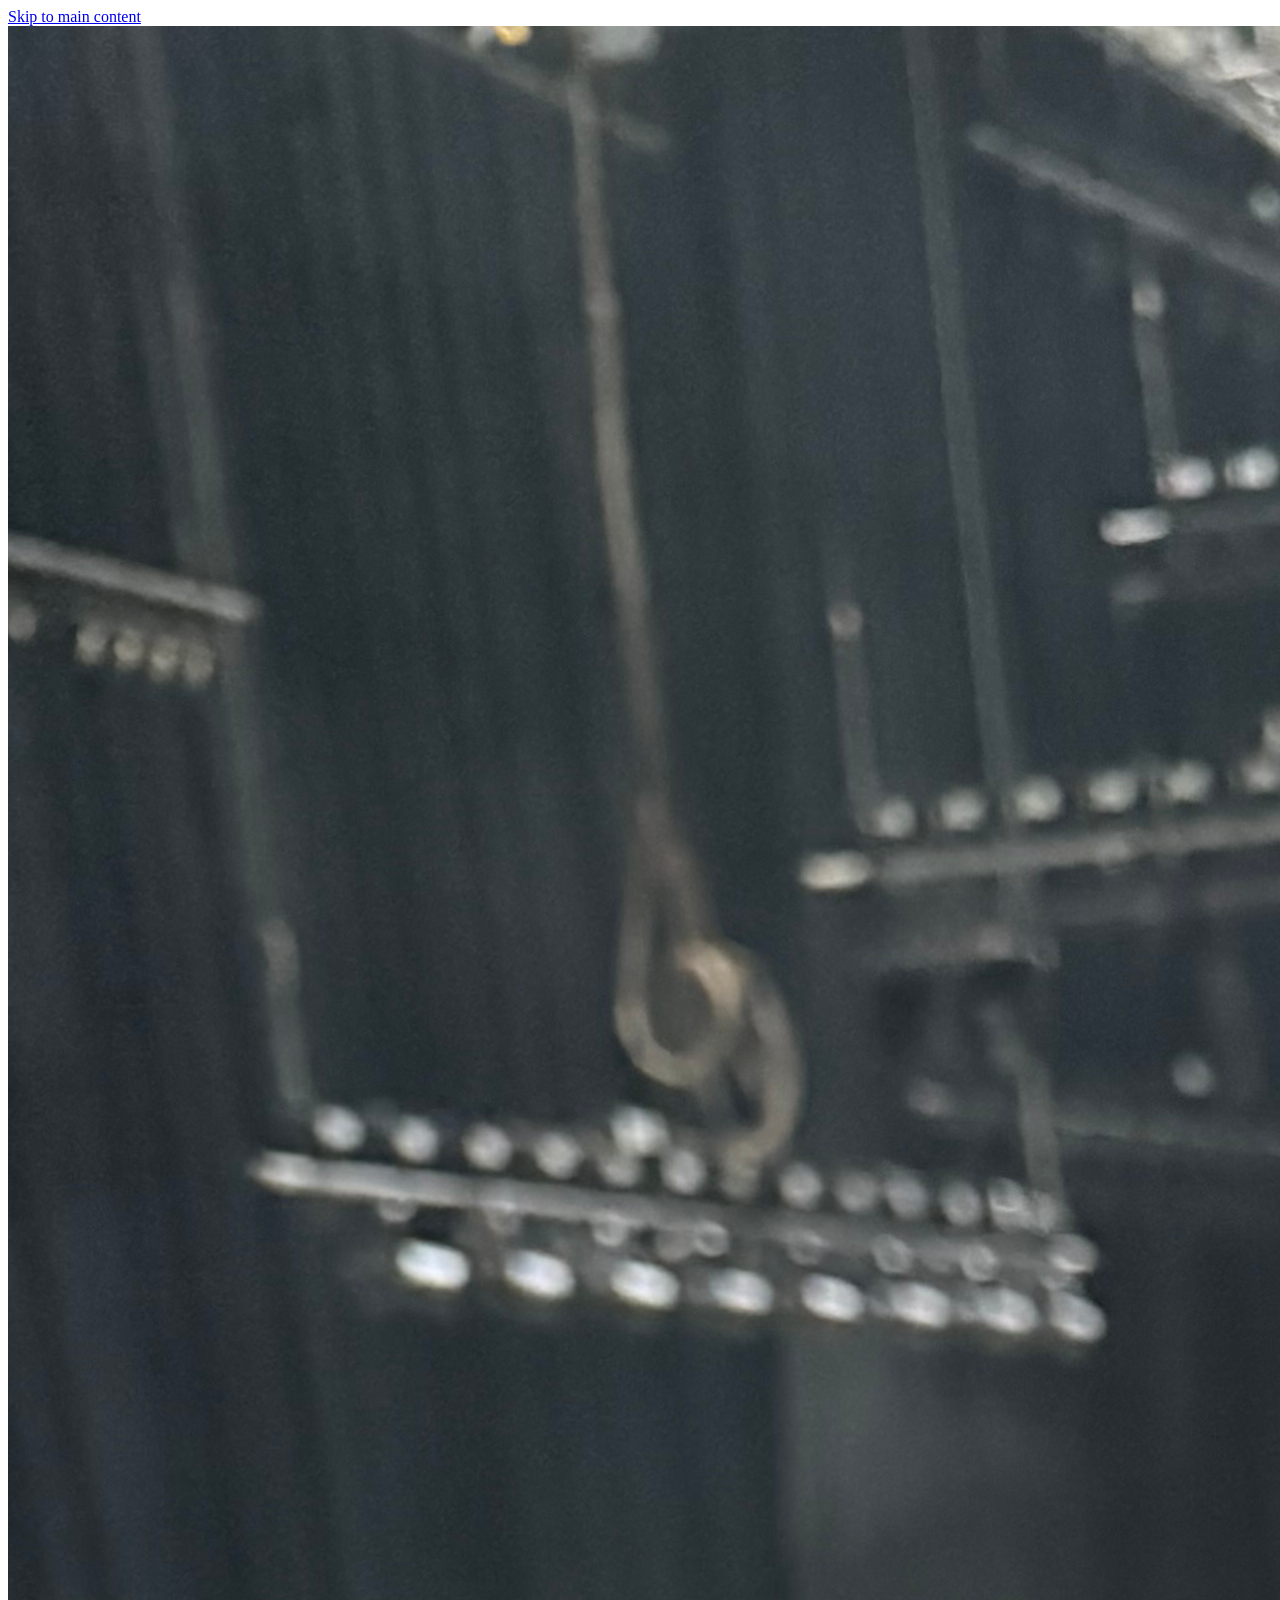
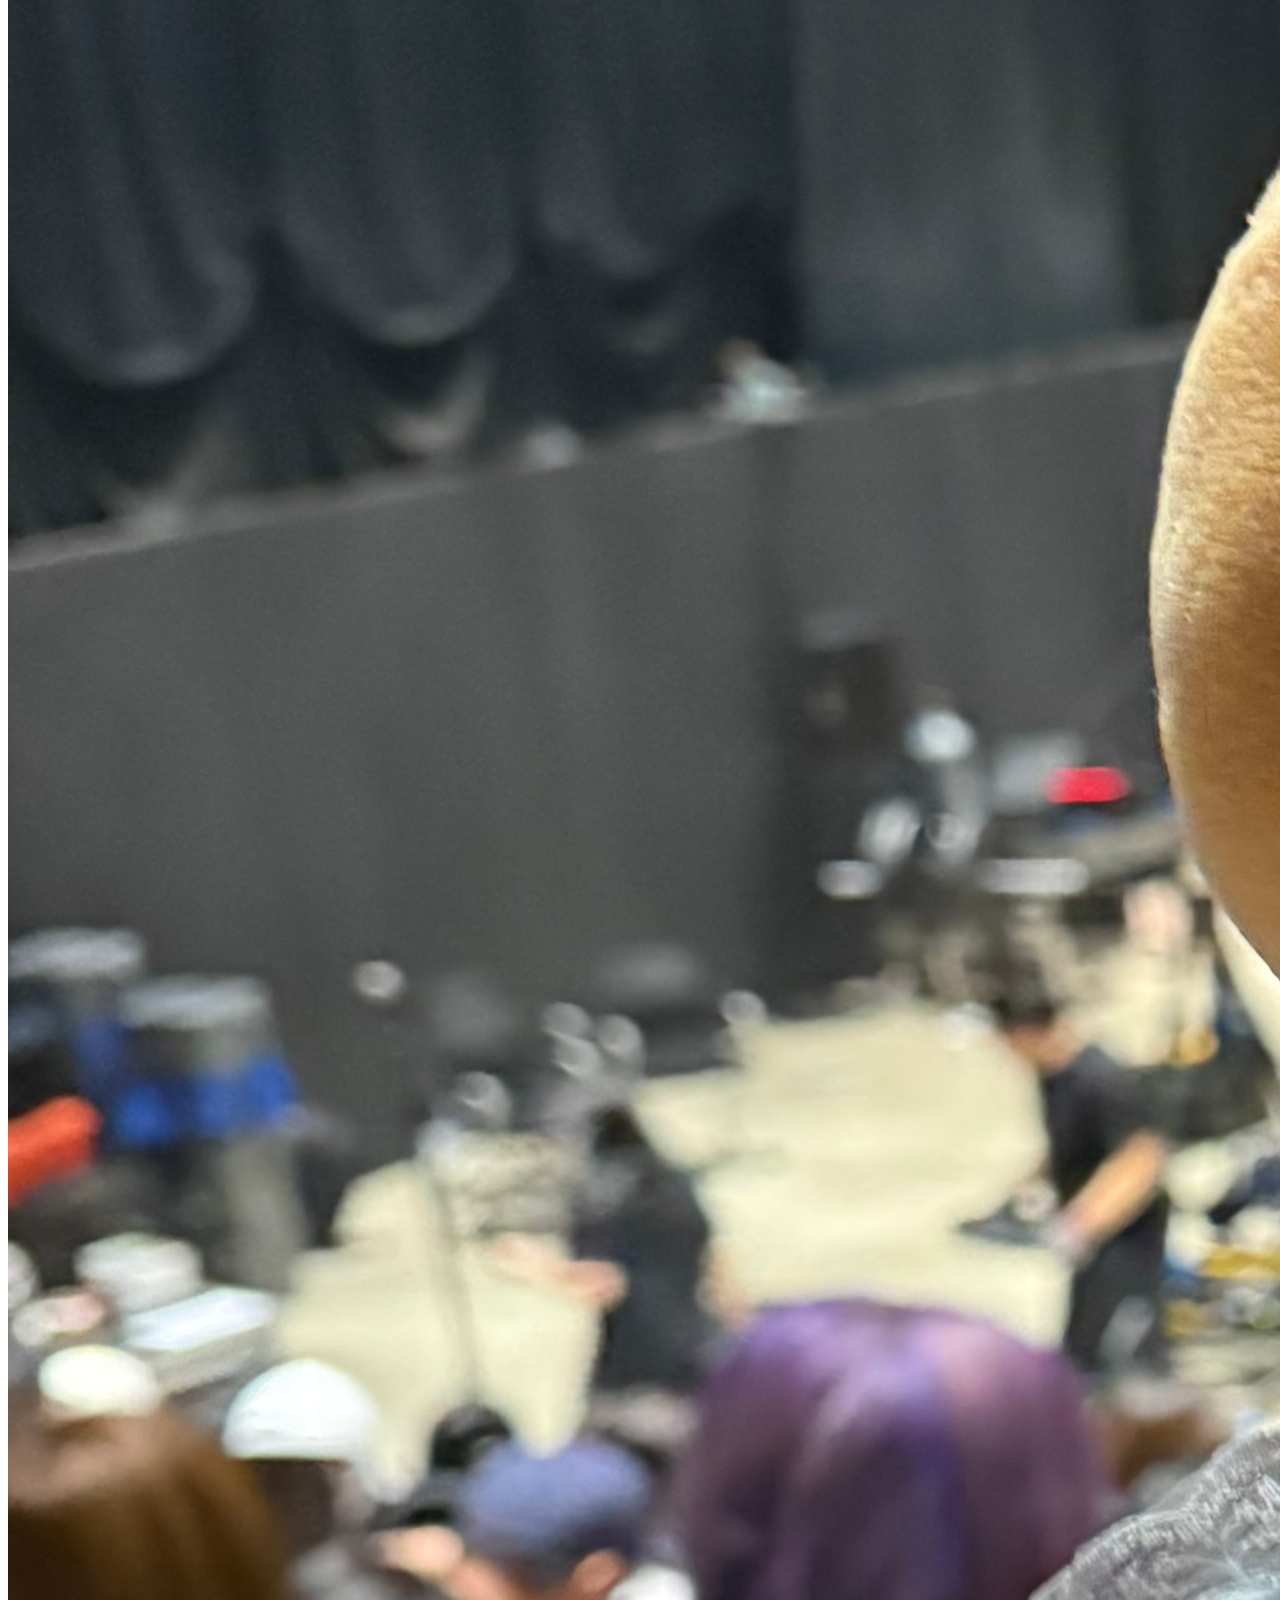
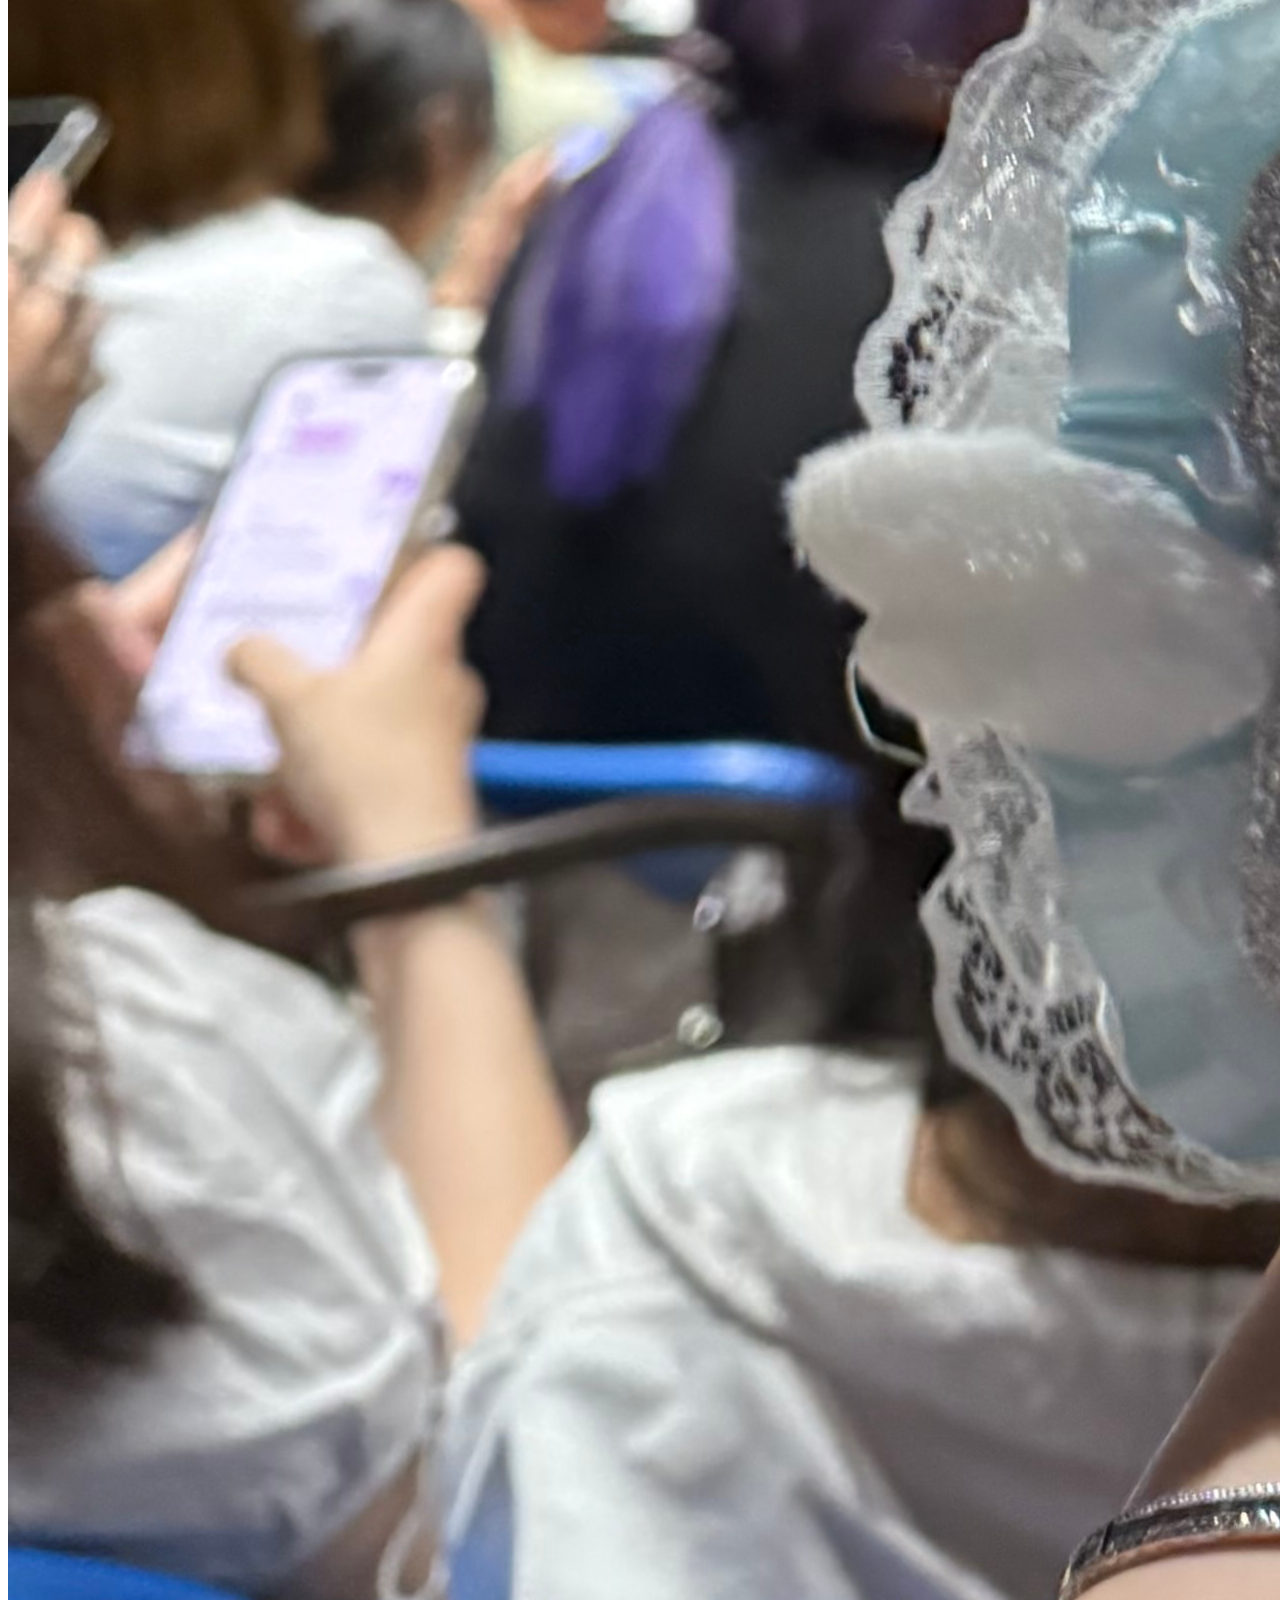
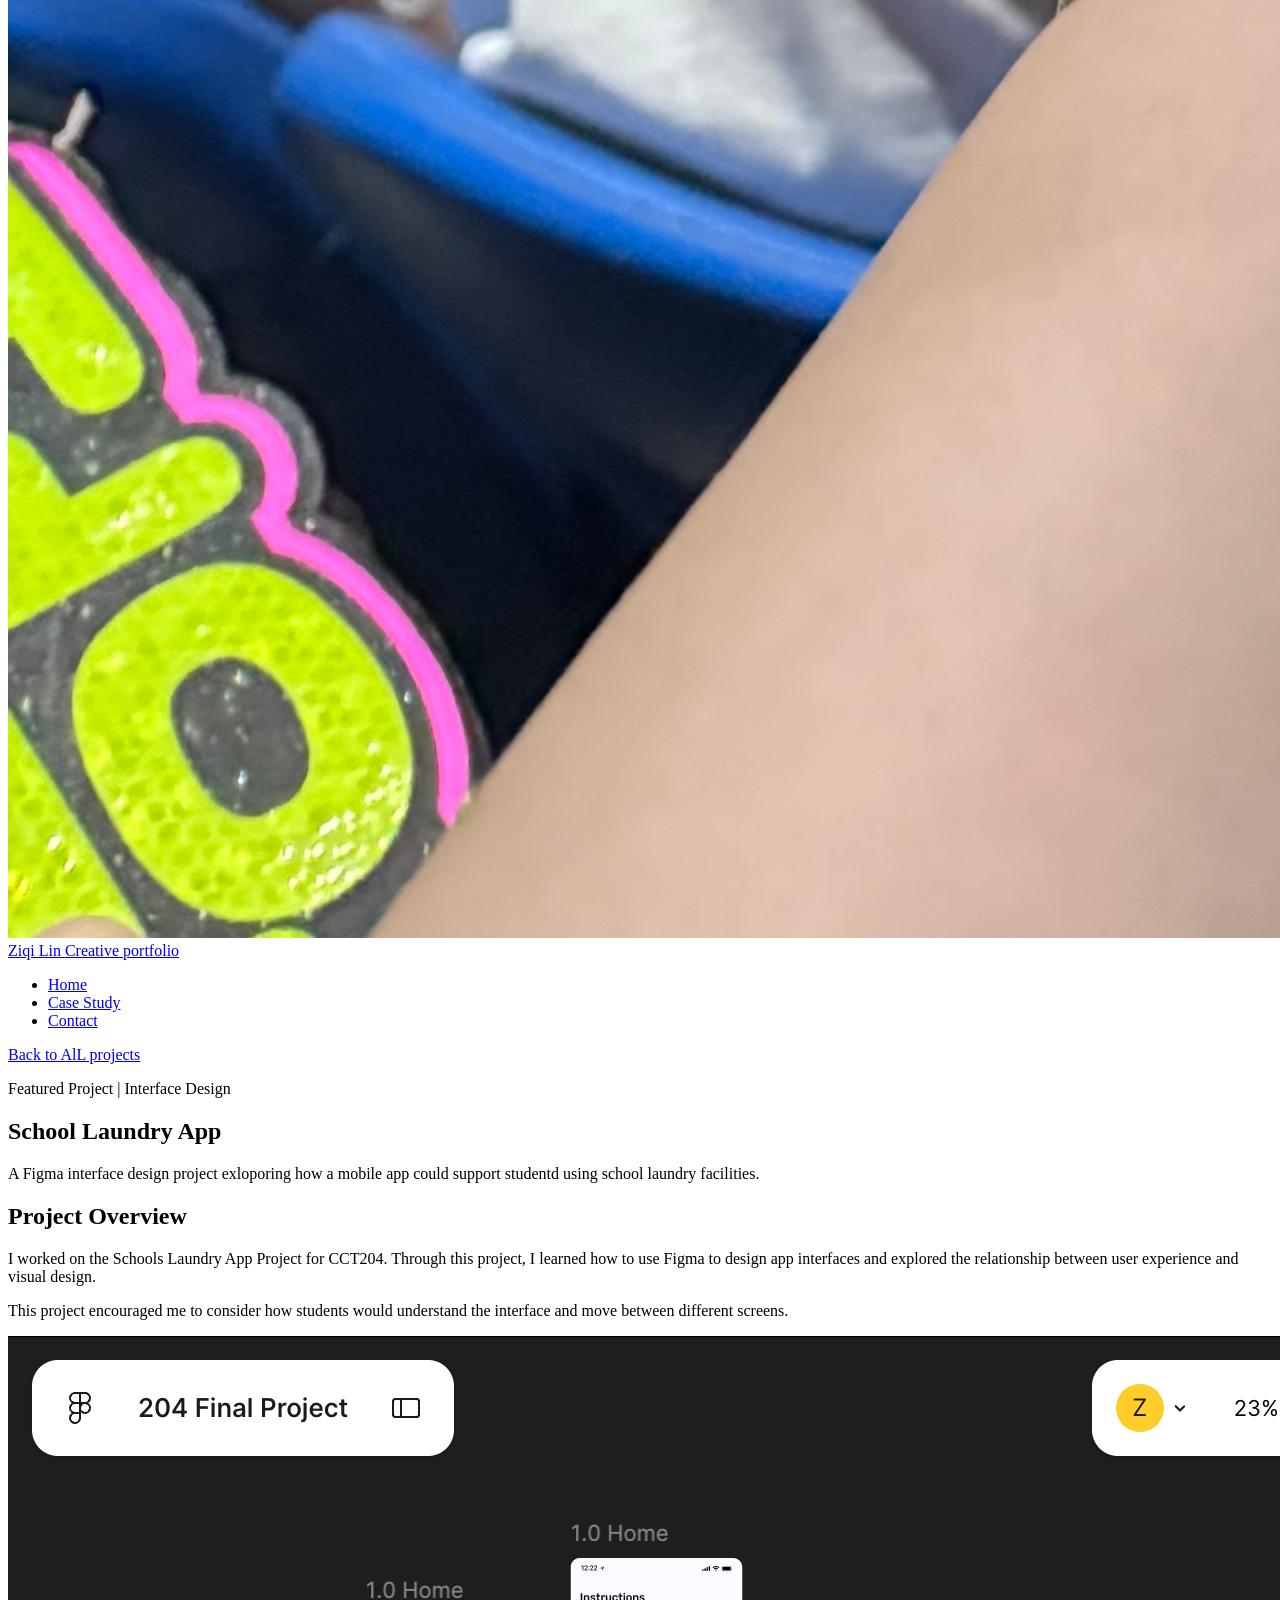
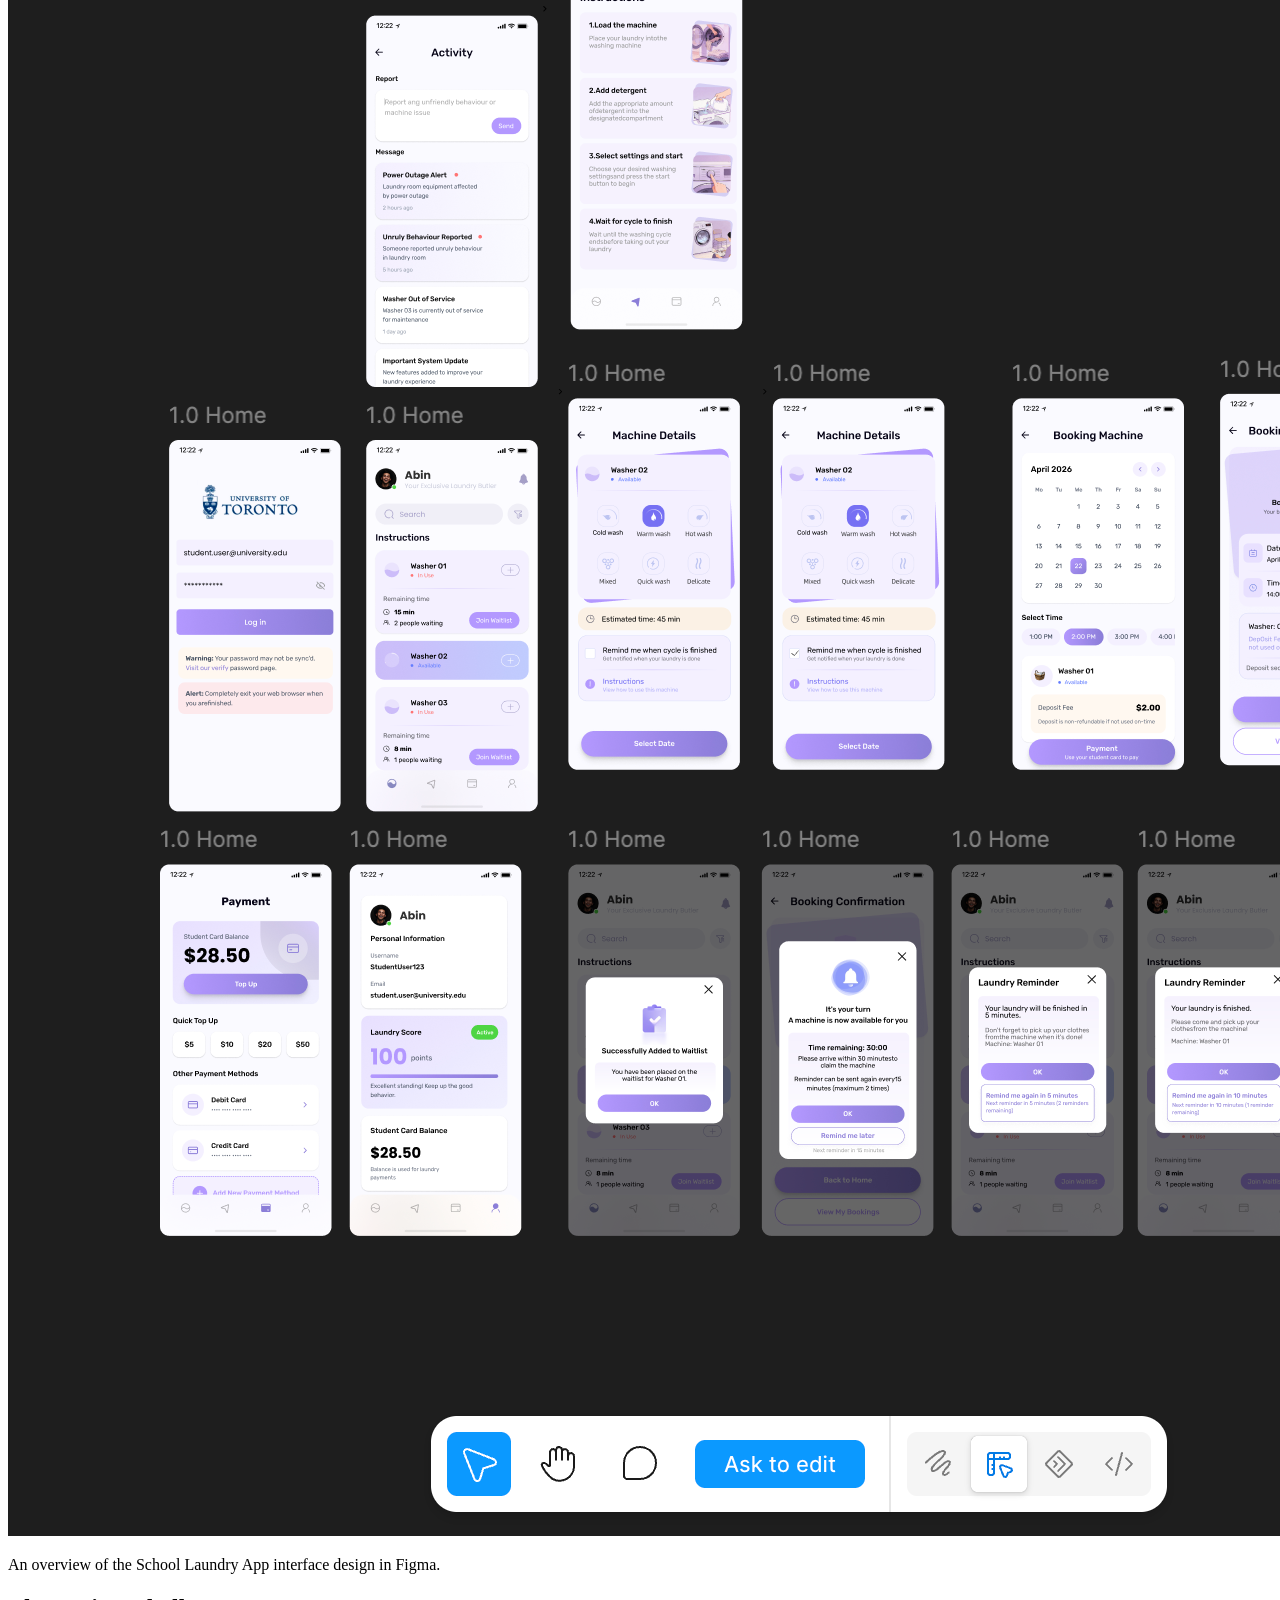
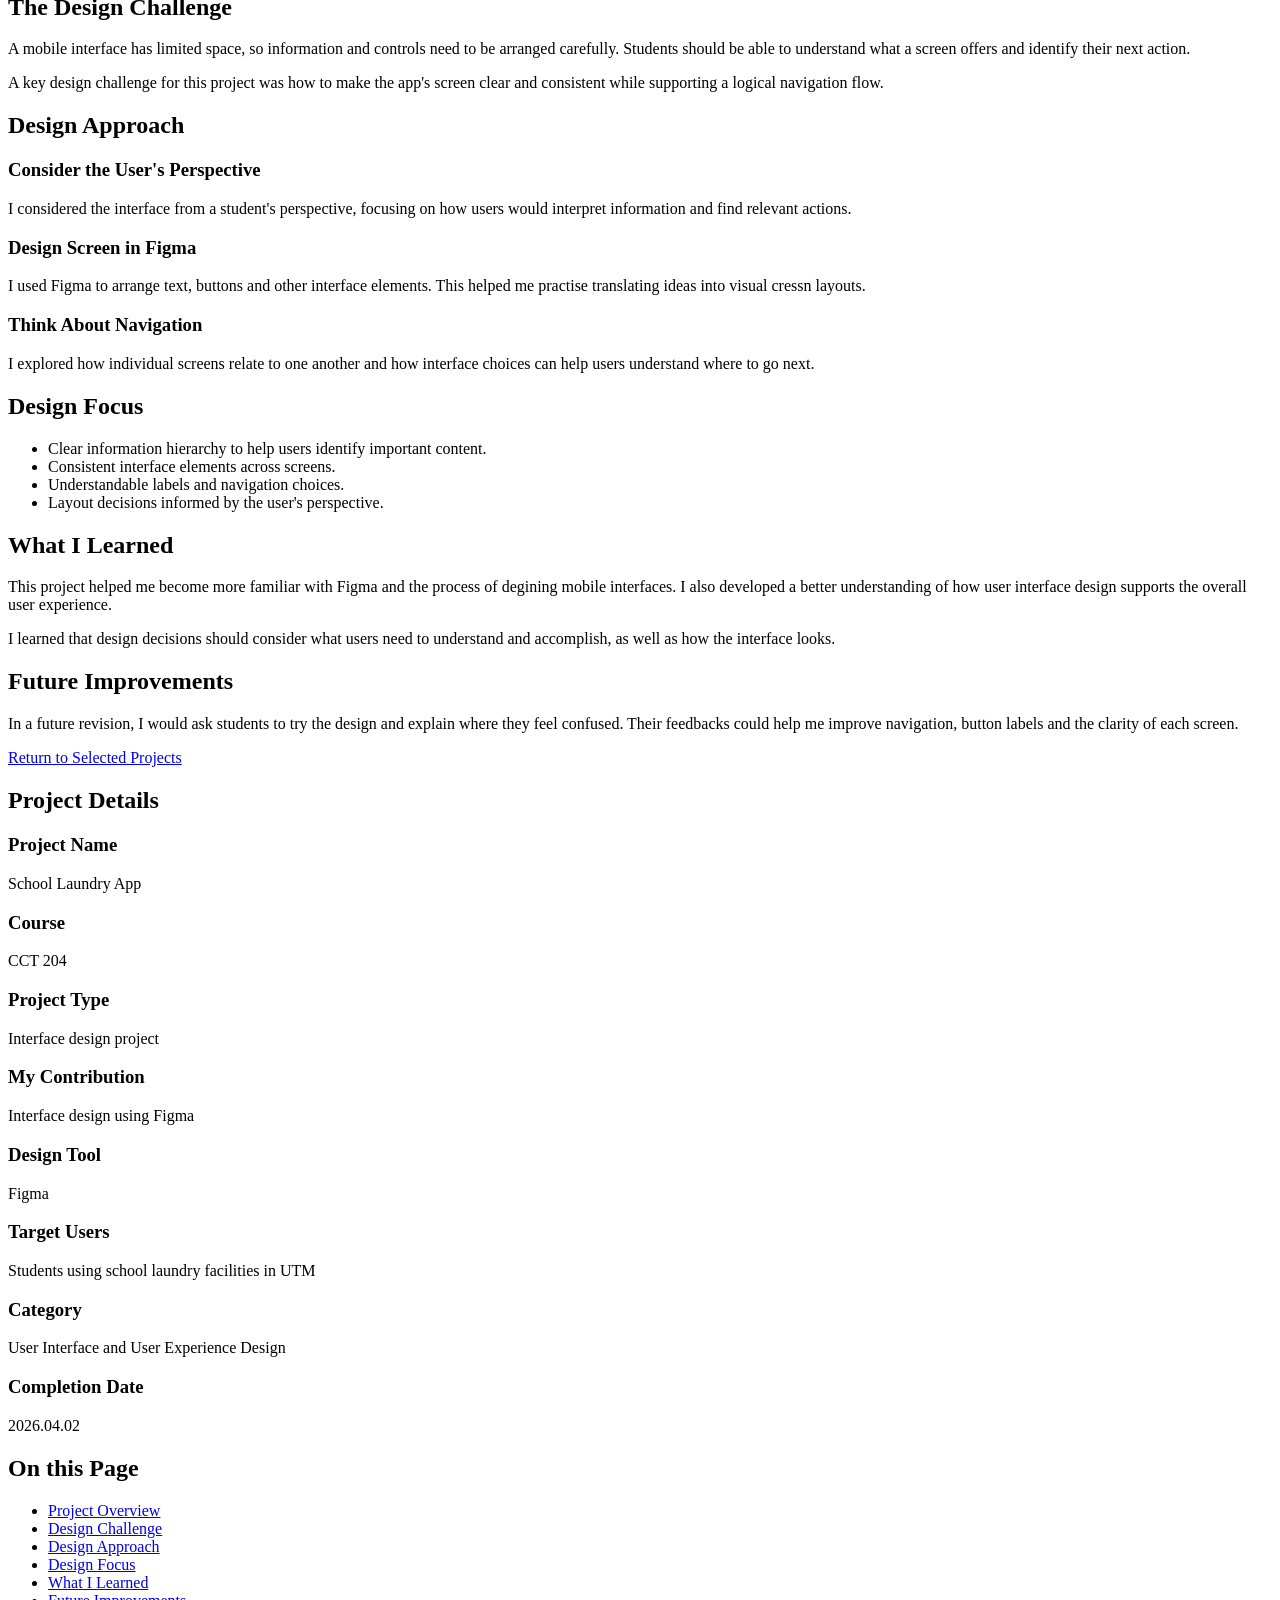
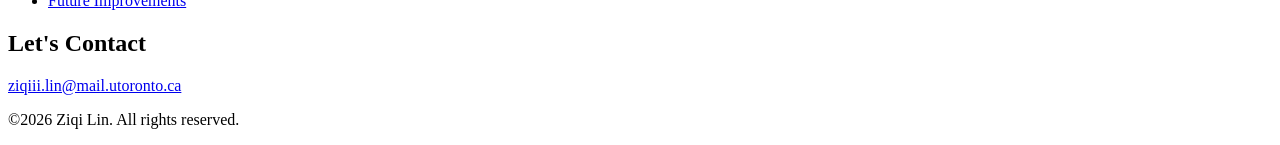
==== detail.html @ f583825a "version(html)" ====
<!DOCTYPE html>
<html lang="en">
<head>
    <meta charset="UTF-8">
    <meta name="viewport" content="width=device-width, initial-scale=1.0">
    <meta name="description" content="Explore Ziqi Lin's School Laundry App Design Project Created in Figma.">
    <title>School Laundry App Case Study | Ziqi Lin</title>
    <link rel="stylesheet" href="css/style.css">

</head>
<body>
    <a class="ship-link" href="#main-content">Skip to main content</a>
    <header class="site=header">
        <img src="images/logo.jpeg" alt="logo">
        <a class="brand" href="index.html">
            <span class="brand-name">Ziqi Lin</span>
            <sapn class="brand-description">Creative portfolio</sapn>
        </a>

        <nav class="main-nav" aria-label="Main navigation">
            <ul class="nav-list">
                <li><a href="index.html">Home</a></li>
                <li><a href="detail.html">Case Study</a></li>
                <li><a href="contact">Contact</a></li>
            </ul>
        </nav>
    </header>

    <main class="container detail-layout" id="main-content">
        <section class="detail-hero" aria-labelledby="case-study-titlle">
            <a class="back-link" href="index.html#projects">Back to AlL projects </a>
            <p class="eyebrow">Featured Project | Interface Design</p>
            <h1 id="case-study-tittle">School Laundry App</h1>
            <p class="lead=text">A Figma interface design project exloporing how a mobile app could support studentd using school laundry facilities.</p>

        <div class="content-grid">
            <article class="case-study" aria-labelledby="overview-tittle">
                <h2 id="overview-tittle">Project Overview</h2>
                <p> I worked on the Schools Laundry App Project for CCT204. Through this project, I learned how to use Figma to design app interfaces and explored the relationship between user experience and visual design.</p>
                <p>This project encouraged me to consider how students would understand the interface and move between different screens.</p>

                <div class="project-figure">
                    <img src="images/project2.png" alt="project2">
                    <p class="image-caption">An overview of the School Laundry App interface design in Figma.</p>
                </div>
            </section>

            <section class="case-section" aria-labelledby="challenge-tittle">
                <h2 id="challenge-tittle">The Design Challenge</h2>
                <p> A mobile interface has limited space, so information and controls need to be arranged carefully. Students should be able to understand what a screen offers and identify their next action.</p>
                <p> A key design challenge for this project was how to make the app's screen clear and consistent while supporting a logical navigation flow.</p>
            </section>

            <section class="case-section" aria-labelledby="process-tittle">
                <h2 id="process-tittle">Design Approach</h2>
                <h3>Consider the User's Perspective</h3>
                <p>I considered the interface from a student's perspective, focusing on how users would interpret information and find relevant actions.</p>
                <h3>Design Screen in Figma</h3>
                <p> I used Figma to arrange text, buttons and other interface elements. This helped me practise translating ideas into visual cressn layouts.</p>
                <h3>Think About Navigation</h3>
                <p>I explored how individual screens relate to one another and how interface choices can help users understand where to go next.</p>
            </section>

            <section class="case-section" aria-labelledby="focus-tittle">
                <h2 id="focus-tittle">Design Focus</h2>
                <ul class="outcomes-list">
                    <li>Clear information hierarchy to help users identify important content.</li>
                    <li>Consistent interface elements across screens.</li>
                    <li>Understandable labels and navigation choices.</li>
                    <li>Layout decisions informed by the user's perspective.</li>
                </ul>
            </section>

            <section class="case-section" aria-labelledby="learning-tittle">
                <h2 id="learning-tittle">What I Learned</h2>
                <p>This project helped me become more familiar with Figma and the process of degining mobile interfaces. I also developed a better understanding of how user interface design supports the overall user experience.</p>
                <p>I learned that design decisions should consider what users need to understand and accomplish, as well as how the interface looks.</p>
            </section>

            <section class="case-section" aria-labelledby="next-steps-tottle">
                <h2 id="next-steps-tittle">Future Improvements</h2>
                <p>In a future revision, I would ask students to try the design and explain where they feel confused. Their feedbacks could help me improve navigation, button labels and the clarity of each screen.</p>
            </section>

            <a class="button" href="index.html#projects">Return to Selected Projects</a>
            </article>

            <aside class="metdata-sidebar" aria-labelledby="details-tittle">
                <section class="metdata-card">
                    <h2 id="details-tittle">Project Details</h2>
                    <div class="project-metdata">
                        <h3>Project Name</h3>
                        <p>School Laundry App</p>
                        <h3>Course</h3>
                        <p>CCT 204</p>
                        <h3>Project Type</h3>
                        <p>Interface design project</p>
                        <h3>My Contribution</h3>
                        <p>Interface design using Figma</p>
                        <h3>Design Tool</h3>
                        <p>Figma</p>
                        <h3>Target Users</h3>
                        <p>Students using school laundry facilities in UTM</p>
                        <h3>Category</h3>
                        <p>User Interface and User Experience Design</p>
                        <h3>Completion Date</h3>
                        <p>2026.04.02</p>
                    </div>
                </section>

                <nav class="case-navigation" aria-labelledby="Case study section">
                    <h2>On this Page</h2>
                    <ul>
                        <li>
                            <a href="#overview-tittle">Project Overview</a>
                        </li>
                        <li>
                            <a href="#challenge-tittle">Design Challenge</a>
                        </li>
                        <li>
                            <a href="#process-tittle">Design Approach</a>
                        </li>
                        <li>
                            <a href="#focus-tittle">Design Focus</a>
                        </li>
                        <li>
                            <a href="#learning-tittle">What I Learned</a>
                        </li>
                        <li>
                            <a href="next-steps-tittle">Future Improvements</a>
                        </li>
                    </ul>
                </nav>
            </aside>
        </div>
    </main>
<footer class="site-footer" id="contact">
        <div class="footer-contact">
            <h2>Let's Contact</h2>
            <a href="mailto:ziqiii.lin@mail.utoronto.ca">ziqiii.lin@mail.utoronto.ca</a>
        </div>
        <p>&copy;2026 Ziqi Lin. All rights reserved.</p>
    </footer>
    
</body>
</html>
---- css/style.css ----
*{
    
}
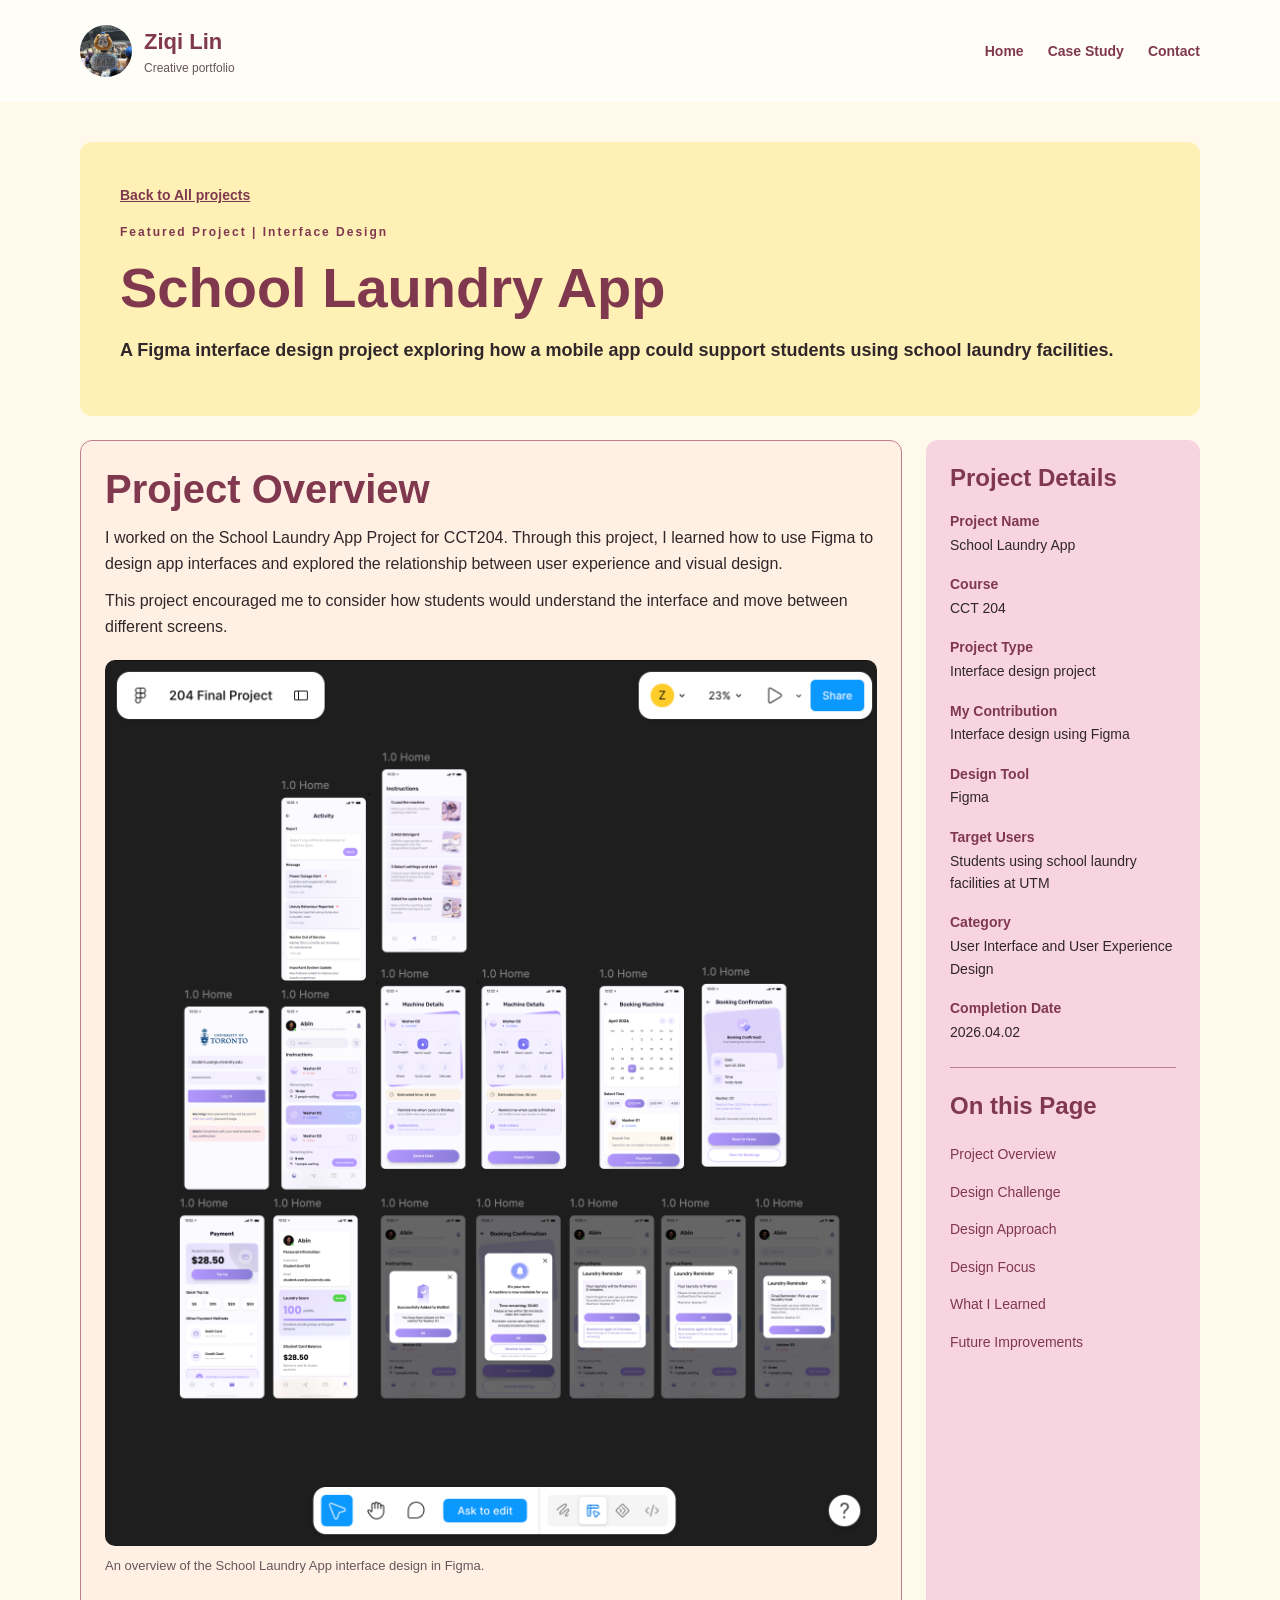
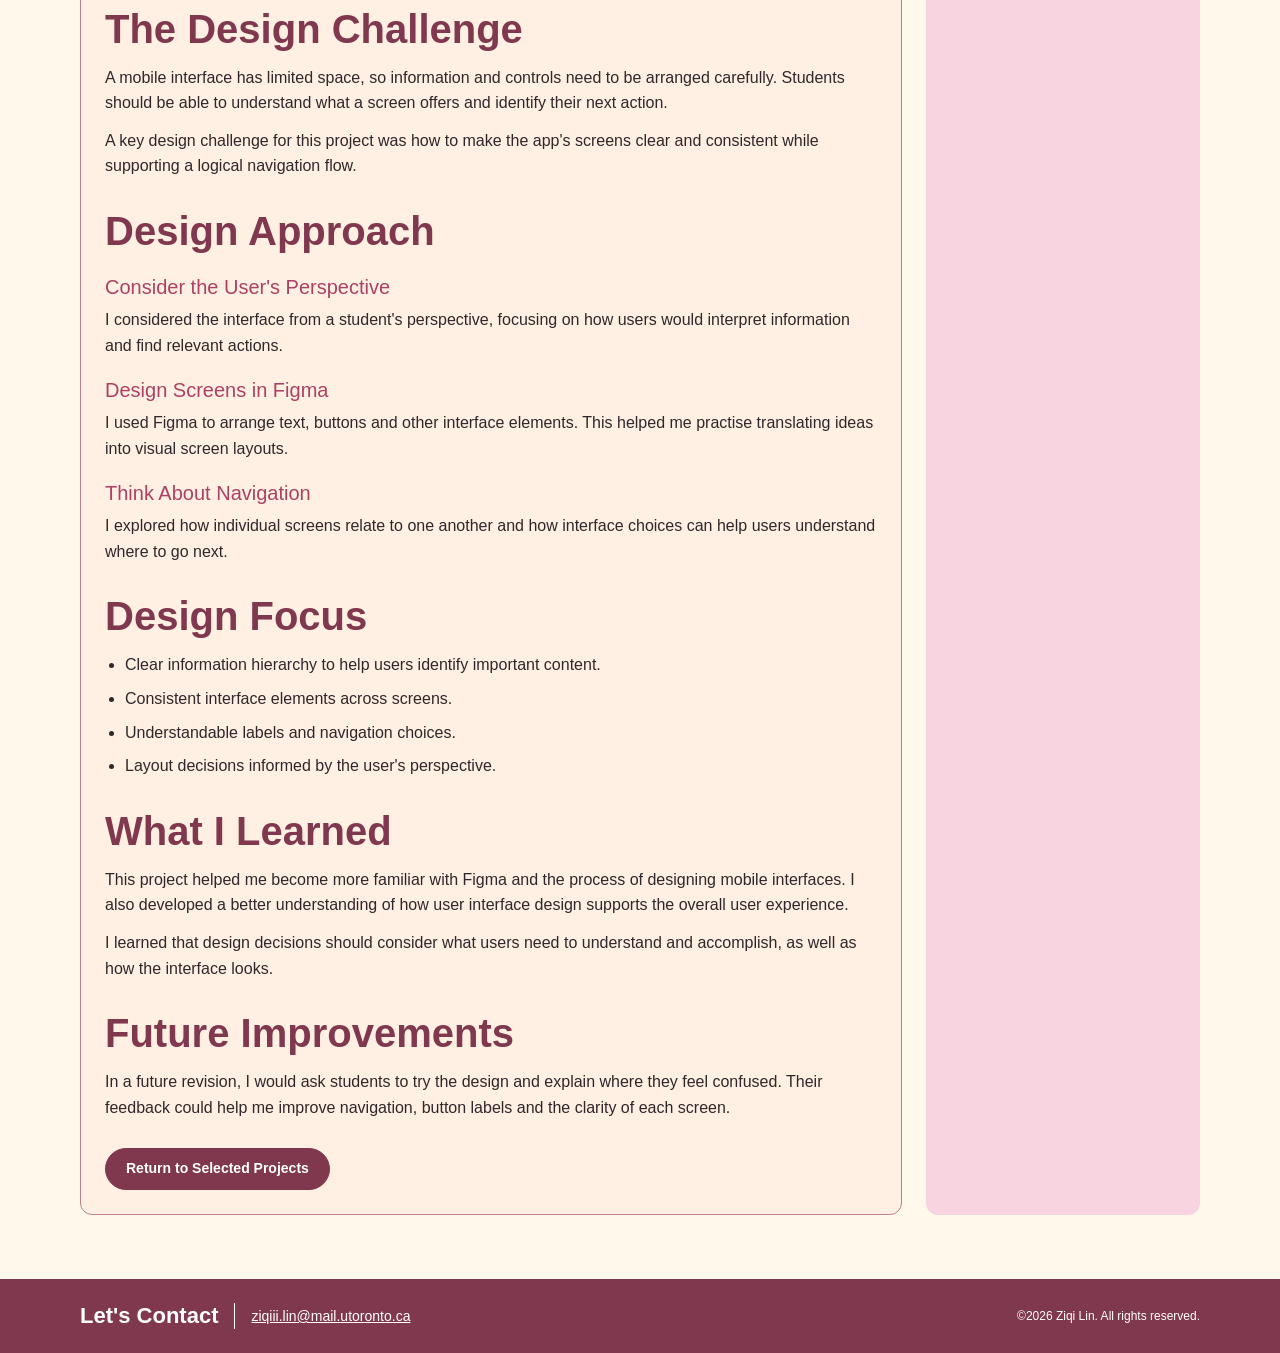
==== commit fa5f30ca: "version（css initial）" ====
--- a/detail.html
+++ b/detail.html
@@ -9,60 +9,61 @@
 
 </head>
 <body>
-    <a class="ship-link" href="#main-content">Skip to main content</a>
-    <header class="site=header">
+    <a class="skip-link" href="#main-content">Skip to main content</a>
+    <header class="site-header">
         <img src="images/logo.jpeg" alt="logo">
         <a class="brand" href="index.html">
             <span class="brand-name">Ziqi Lin</span>
-            <sapn class="brand-description">Creative portfolio</sapn>
+            <span class="brand-description">Creative portfolio</span>
         </a>
 
         <nav class="main-nav" aria-label="Main navigation">
             <ul class="nav-list">
                 <li><a href="index.html">Home</a></li>
                 <li><a href="detail.html">Case Study</a></li>
-                <li><a href="contact">Contact</a></li>
+                <li><a href="#contact">Contact</a></li>
             </ul>
         </nav>
     </header>
 
     <main class="container detail-layout" id="main-content">
-        <section class="detail-hero" aria-labelledby="case-study-titlle">
-            <a class="back-link" href="index.html#projects">Back to AlL projects </a>
+        <section class="detail-hero" aria-labelledby="case-study-title">
+            <a class="back-link" href="index.html#projects">Back to All projects </a>
             <p class="eyebrow">Featured Project | Interface Design</p>
-            <h1 id="case-study-tittle">School Laundry App</h1>
-            <p class="lead=text">A Figma interface design project exloporing how a mobile app could support studentd using school laundry facilities.</p>
+            <h1 id="case-study-title">School Laundry App</h1>
+            <p class="lead-text">A Figma interface design project exploring how a mobile app could support students using school laundry facilities.</p>
+        </section>
 
         <div class="content-grid">
-            <article class="case-study" aria-labelledby="overview-tittle">
-                <h2 id="overview-tittle">Project Overview</h2>
-                <p> I worked on the Schools Laundry App Project for CCT204. Through this project, I learned how to use Figma to design app interfaces and explored the relationship between user experience and visual design.</p>
+            <article class="case-study" aria-labelledby="overview-title">
+                <section class="case-section">
+                <h2 id="overview-title">Project Overview</h2>
+                <p> I worked on the School Laundry App Project for CCT204. Through this project, I learned how to use Figma to design app interfaces and explored the relationship between user experience and visual design.</p>
                 <p>This project encouraged me to consider how students would understand the interface and move between different screens.</p>
-
                 <div class="project-figure">
                     <img src="images/project2.png" alt="project2">
                     <p class="image-caption">An overview of the School Laundry App interface design in Figma.</p>
                 </div>
             </section>
 
-            <section class="case-section" aria-labelledby="challenge-tittle">
-                <h2 id="challenge-tittle">The Design Challenge</h2>
+            <section class="case-section" aria-labelledby="challenge-title">
+                <h2 id="challenge-title">The Design Challenge</h2>
                 <p> A mobile interface has limited space, so information and controls need to be arranged carefully. Students should be able to understand what a screen offers and identify their next action.</p>
-                <p> A key design challenge for this project was how to make the app's screen clear and consistent while supporting a logical navigation flow.</p>
+                <p> A key design challenge for this project was how to make the app's screens clear and consistent while supporting a logical navigation flow.</p>
             </section>
 
-            <section class="case-section" aria-labelledby="process-tittle">
-                <h2 id="process-tittle">Design Approach</h2>
+            <section class="case-section" aria-labelledby="process-title">
+                <h2 id="process-title">Design Approach</h2>
                 <h3>Consider the User's Perspective</h3>
                 <p>I considered the interface from a student's perspective, focusing on how users would interpret information and find relevant actions.</p>
-                <h3>Design Screen in Figma</h3>
-                <p> I used Figma to arrange text, buttons and other interface elements. This helped me practise translating ideas into visual cressn layouts.</p>
+                <h3>Design Screens in Figma</h3>
+                <p> I used Figma to arrange text, buttons and other interface elements. This helped me practise translating ideas into visual screen layouts.</p>
                 <h3>Think About Navigation</h3>
                 <p>I explored how individual screens relate to one another and how interface choices can help users understand where to go next.</p>
             </section>
 
-            <section class="case-section" aria-labelledby="focus-tittle">
-                <h2 id="focus-tittle">Design Focus</h2>
+            <section class="case-section" aria-labelledby="focus-title">
+                <h2 id="focus-title">Design Focus</h2>
                 <ul class="outcomes-list">
                     <li>Clear information hierarchy to help users identify important content.</li>
                     <li>Consistent interface elements across screens.</li>
@@ -71,24 +72,24 @@
                 </ul>
             </section>
 
-            <section class="case-section" aria-labelledby="learning-tittle">
-                <h2 id="learning-tittle">What I Learned</h2>
-                <p>This project helped me become more familiar with Figma and the process of degining mobile interfaces. I also developed a better understanding of how user interface design supports the overall user experience.</p>
+            <section class="case-section" aria-labelledby="learning-title">
+                <h2 id="learning-title">What I Learned</h2>
+                <p>This project helped me become more familiar with Figma and the process of designing mobile interfaces. I also developed a better understanding of how user interface design supports the overall user experience.</p>
                 <p>I learned that design decisions should consider what users need to understand and accomplish, as well as how the interface looks.</p>
             </section>
 
-            <section class="case-section" aria-labelledby="next-steps-tottle">
-                <h2 id="next-steps-tittle">Future Improvements</h2>
-                <p>In a future revision, I would ask students to try the design and explain where they feel confused. Their feedbacks could help me improve navigation, button labels and the clarity of each screen.</p>
+            <section class="case-section" aria-labelledby="next-steps-title">
+                <h2 id="next-steps-title">Future Improvements</h2>
+                <p>In a future revision, I would ask students to try the design and explain where they feel confused. Their feedback could help me improve navigation, button labels and the clarity of each screen.</p>
             </section>
 
             <a class="button" href="index.html#projects">Return to Selected Projects</a>
             </article>
 
-            <aside class="metdata-sidebar" aria-labelledby="details-tittle">
-                <section class="metdata-card">
-                    <h2 id="details-tittle">Project Details</h2>
-                    <div class="project-metdata">
+            <aside class="metadata-sidebar" aria-labelledby="details-title">
+                <section class="metadata-card">
+                    <h2 id="details-title">Project Details</h2>
+                    <div class="project-metadata">
                         <h3>Project Name</h3>
                         <p>School Laundry App</p>
                         <h3>Course</h3>
@@ -100,7 +101,7 @@
                         <h3>Design Tool</h3>
                         <p>Figma</p>
                         <h3>Target Users</h3>
-                        <p>Students using school laundry facilities in UTM</p>
+                        <p>Students using school laundry facilities at UTM</p>
                         <h3>Category</h3>
                         <p>User Interface and User Experience Design</p>
                         <h3>Completion Date</h3>
@@ -108,26 +109,26 @@
                     </div>
                 </section>
 
-                <nav class="case-navigation" aria-labelledby="Case study section">
+                <nav class="case-navigation" aria-label="Case study sections">
                     <h2>On this Page</h2>
                     <ul>
                         <li>
-                            <a href="#overview-tittle">Project Overview</a>
+                            <a href="#overview-title">Project Overview</a>
                         </li>
                         <li>
-                            <a href="#challenge-tittle">Design Challenge</a>
+                            <a href="#challenge-title">Design Challenge</a>
                         </li>
                         <li>
-                            <a href="#process-tittle">Design Approach</a>
+                            <a href="#process-title">Design Approach</a>
                         </li>
                         <li>
-                            <a href="#focus-tittle">Design Focus</a>
+                            <a href="#focus-title">Design Focus</a>
                         </li>
                         <li>
-                            <a href="#learning-tittle">What I Learned</a>
+                            <a href="#learning-title">What I Learned</a>
                         </li>
                         <li>
-                            <a href="next-steps-tittle">Future Improvements</a>
+                            <a href="#next-steps-title">Future Improvements</a>
                         </li>
                     </ul>
                 </nav>
@@ -141,6 +142,6 @@
         </div>
         <p>&copy;2026 Ziqi Lin. All rights reserved.</p>
     </footer>
-    
+
 </body>
 </html>
--- a/css/style.css
+++ b/css/style.css
@@ -1,3 +1,575 @@
-*{
-    
-}
+* {
+    margin: 0;
+    padding: 0;
+    box-sizing: border-box;
+}
+
+body {
+    min-height: 100vh;
+    display: flex;
+    flex-direction: column;
+    font-family: Arial, Helvetica, sans-serif;
+    font-size: 16px;
+    line-height: 1.6;
+    color: #30272a;
+    background-color: #fff9eb;
+}
+
+main {
+    flex: 1;
+}
+
+img {
+    display: block;
+    max-width: 100%;
+    height: auto;
+}
+
+a {
+    color: #80384f;
+}
+
+a:hover {
+    text-decoration: underline;
+}
+
+h1,
+h2,
+h3 {
+    color: #80384f;
+    line-height: 1.2;
+}
+
+h1 {
+    font-size: 36px;
+    margin-bottom: 16px;
+}
+
+h2 {
+    font-size: 28px;
+    margin-bottom: 12px;
+}
+
+h3 {
+    font-size: 20px;
+    margin-bottom: 8px;
+}
+
+p {
+    margin-bottom: 12px;
+}
+
+.skip-link {
+    position: absolute;
+    top: -100px;
+    left: 20px;
+    padding: 10px 16px;
+    color: white;
+    background-color: #80384f;
+    z-index: 10;
+}
+
+.skip-link:focus {
+    top: 10px;
+}
+
+.site-header {
+    display: flex;
+    flex-wrap: wrap;
+    align-items: center;
+    gap: 12px;
+    padding: 20px;
+    background-color: #fffdf7;
+}
+
+.site-header > img {
+    width: 52px;
+    height: 52px;
+    object-fit: cover;
+    border-radius: 50%;
+}
+
+.brand {
+    flex: 1;
+    display: flex;
+    flex-direction: column;
+    text-decoration: none;
+}
+
+.brand-name {
+    font-size: 22px;
+    font-weight: bold;
+}
+
+.brand-description {
+    font-size: 12px;
+    color: #68565c;
+}
+
+.main-nav {
+    width: 100%;
+}
+
+.nav-list {
+    display: flex;
+    justify-content: center;
+    flex-wrap: wrap;
+    gap: 24px;
+    list-style: none;
+}
+
+.nav-list a {
+    font-size: 14px;
+    font-weight: bold;
+    text-decoration: none;
+}
+
+.nav-list a:hover {
+    text-decoration: underline;
+}
+
+.container {
+    width: 100%;
+    max-width: 1440px;
+    margin: 0 auto;
+    padding: 24px 20px 40px;
+}
+
+.hero-grid {
+    display: grid;
+    grid-template-columns: 1fr;
+    gap: 24px;
+    margin-bottom: 40px;
+}
+
+.hero-content {
+    display: flex;
+    flex-direction: column;
+    justify-content: center;
+    min-width: 0;
+    padding: 24px;
+    background-color: #fff0b5;
+    border-radius: 12px;
+}
+
+.eyebrow {
+    font-size: 12px;
+    font-weight: bold;
+    letter-spacing: 2px;
+    color: #80384f;
+}
+
+.lead-text {
+    font-size: 18px;
+    font-weight: bold;
+    line-height: 1.5;
+}
+
+.hero-actions {
+    display: flex;
+    flex-wrap: wrap;
+    align-items: center;
+    gap: 16px;
+    margin-top: 16px;
+}
+
+.button {
+    display: inline-flex;
+    justify-content: center;
+    align-items: center;
+    padding: 10px 20px;
+    font-size: 14px;
+    font-weight: bold;
+    line-height: 1.4;
+    text-align: center;
+    text-decoration: none;
+    color: white;
+    background-color: #80384f;
+    border: 1px solid #80384f;
+    border-radius: 24px;
+}
+
+.button:hover {
+    color: white;
+    background-color: #61283b;
+    text-decoration: none;
+}
+
+.text-link {
+    display: inline-block;
+    padding: 10px 20px;
+    font-size: 14px;
+    text-align: center;
+    text-decoration: none;
+    border: 1px solid #bd7e8d;
+    border-radius: 24px;
+}
+
+.hero-info {
+    min-width: 0;
+    padding: 24px;
+    background-color: #f7d4df;
+    border-radius: 12px;
+}
+
+.hero-info h2 {
+    font-size: 26px;
+    margin-bottom: 20px;
+}
+
+.profile-details h3 {
+    margin-top: 16px;
+    margin-bottom: 4px;
+    font-size: 14px;
+}
+
+.profile-details p {
+    font-size: 14px;
+}
+
+.hero-info > h3 {
+    margin-top: 24px;
+    margin-bottom: 12px;
+}
+
+.quick-links {
+    display: flex;
+    flex-wrap: wrap;
+    gap: 8px;
+    list-style: none;
+}
+
+.quick-links a {
+    display: inline-block;
+    padding: 6px 10px;
+    font-size: 12px;
+    text-decoration: none;
+    border: 1px solid #bd7e8d;
+    border-radius: 20px;
+}
+
+.section-heading {
+    margin-bottom: 24px;
+}
+
+.section-heading h2 {
+    font-size: 32px;
+    margin-bottom: 8px;
+}
+
+.section-heading p {
+    color: #68565c;
+}
+
+.cards-gallery {
+    display: grid;
+    grid-template-columns: 1fr;
+    gap: 24px;
+}
+
+.card {
+    display: flex;
+    flex-direction: column;
+    min-width: 0;
+    padding: 16px;
+    background-color: #fff0e3;
+    border: 1px solid #80384f;
+    border-radius: 12px;
+}
+
+.card-image {
+    width: 100%;
+    height: 200px;
+    object-fit: contain;
+    margin-bottom: 16px;
+    background-color: #fff9eb;
+    border-radius: 8px;
+}
+
+.project-category {
+    font-size: 12px;
+    font-weight: bold;
+    color: #80384f;
+}
+
+.card h3 {
+    font-size: 22px;
+    margin-bottom: 12px;
+}
+
+.card p {
+    font-size: 14px;
+    margin-bottom: 16px;
+}
+
+.card-link {
+    align-self: flex-start;
+    margin-top: auto;
+}
+
+.detail-hero {
+    padding: 24px;
+    margin-bottom: 24px;
+    background-color: #fff0b5;
+    border-radius: 12px;
+}
+
+.back-link {
+    display: inline-block;
+    margin-bottom: 16px;
+    font-size: 14px;
+    font-weight: bold;
+}
+
+.content-grid {
+    display: grid;
+    grid-template-columns: 1fr;
+    gap: 24px;
+}
+
+.case-study {
+    min-width: 0;
+    padding: 24px;
+    background-color: #fff0e3;
+    border: 1px solid #bd7e8d;
+    border-radius: 12px;
+}
+
+.case-section {
+    margin-bottom: 28px;
+}
+
+.case-section h2 {
+    font-size: 28px;
+    margin-bottom: 12px;
+}
+
+.case-section h3 {
+    margin-top: 20px;
+    margin-bottom: 8px;
+    font-size: 20px;
+    font-weight: normal;
+    color: #ab4264;
+}
+
+.project-figure {
+    margin-top: 20px;
+    margin-bottom: 24px;
+}
+
+.project-figure img {
+    width: 100%;
+    height: auto;
+    border-radius: 10px;
+}
+
+.image-caption {
+    margin-top: 10px;
+    font-size: 13px;
+    color: #68565c;
+}
+
+.outcomes-list {
+    padding-left: 20px;
+}
+
+.outcomes-list li {
+    margin-bottom: 8px;
+}
+
+.metadata-sidebar {
+    min-width: 0;
+    padding: 24px;
+    background-color: #f7d4df;
+    border-radius: 12px;
+}
+
+.metadata-card h2,
+.case-navigation h2 {
+    font-size: 24px;
+    margin-bottom: 20px;
+}
+
+.project-metadata h3 {
+    font-size: 14px;
+    margin-bottom: 4px;
+}
+
+.project-metadata p {
+    font-size: 14px;
+    margin-bottom: 20px;
+}
+
+.case-navigation {
+    margin-top: 24px;
+    padding-top: 24px;
+    border-top: 1px solid #bd7e8d;
+}
+
+.case-navigation ul {
+    list-style: none;
+}
+
+.case-navigation li {
+    margin-bottom: 12px;
+}
+
+.case-navigation a {
+    font-size: 14px;
+    text-decoration: none;
+}
+
+.case-navigation a:hover {
+    text-decoration: underline;
+}
+.site-footer {
+    display: flex;
+    flex-direction: column;
+    align-items: center;
+    gap: 16px;
+    padding: 24px 20px;
+    color: white;
+    background-color: #80384f;
+    text-align: center;
+}
+
+.footer-contact {
+    display: flex;
+    flex-direction: column;
+    align-items: center;
+    gap: 8px;
+}
+
+.footer-contact h2 {
+    margin: 0;
+    font-size: 22px;
+    color: white;
+}
+
+.footer-contact a {
+    font-size: 14px;
+    color: white;
+    overflow-wrap: anywhere;
+}
+
+.site-footer > p {
+    margin: 0;
+    font-size: 12px;
+}
+
+@media (min-width: 768px) {
+    .site-header {
+        flex-wrap: nowrap;
+        padding: 24px 32px;
+    }
+
+    .main-nav {
+        width: auto;
+    }
+
+    .nav-list {
+        justify-content: flex-end;
+    }
+
+    .container {
+        padding: 32px 32px 48px;
+    }
+
+    .hero-grid {
+        grid-template-columns: minmax(0, 2fr) minmax(0, 1fr);
+    }
+
+    .hero-content {
+        padding: 32px;
+    }
+
+    .hero-content h1 {
+        font-size: 48px;
+    }
+
+    .cards-gallery {
+        grid-template-columns: repeat(auto-fit, minmax(280px, 1fr));
+    }
+
+    .detail-hero {
+        padding: 32px;
+    }
+
+    .detail-hero h1 {
+        font-size: 48px;
+    }
+
+    .content-grid {
+        grid-template-columns: minmax(0, 3fr) minmax(0, 1fr);
+    }
+
+    .case-section h2 {
+        font-size: 36px;
+    }
+
+    .site-footer {
+        flex-direction: row;
+        flex-wrap: wrap;
+        justify-content: space-between;
+        padding: 24px 32px;
+        text-align: left;
+    }
+
+    .footer-contact {
+        flex-direction: row;
+        flex-wrap: wrap;
+        gap: 16px;
+    }
+
+    .footer-contact h2 {
+        padding-right: 16px;
+        border-right: 1px solid white;
+    }
+}
+
+@media (min-width: 1200px) {
+    .site-header {
+        padding: 24px 80px;
+    }
+
+    .container {
+        padding: 40px 80px 64px;
+    }
+
+    .hero-content {
+        min-height: 480px;
+        padding: 40px;
+    }
+
+    .hero-content h1 {
+        font-size: 56px;
+    }
+
+    .hero-content .lead-text {
+        font-size: 22px;
+    }
+
+    .hero-info {
+        padding: 28px 24px;
+    }
+
+    .section-heading h2 {
+        font-size: 40px;
+    }
+
+    .detail-hero {
+        padding: 40px;
+    }
+
+    .detail-hero h1 {
+        font-size: 56px;
+    }
+
+    .case-section h2 {
+        font-size: 40px;
+    }
+
+    .site-footer {
+        padding: 24px 80px;
+    }
+}
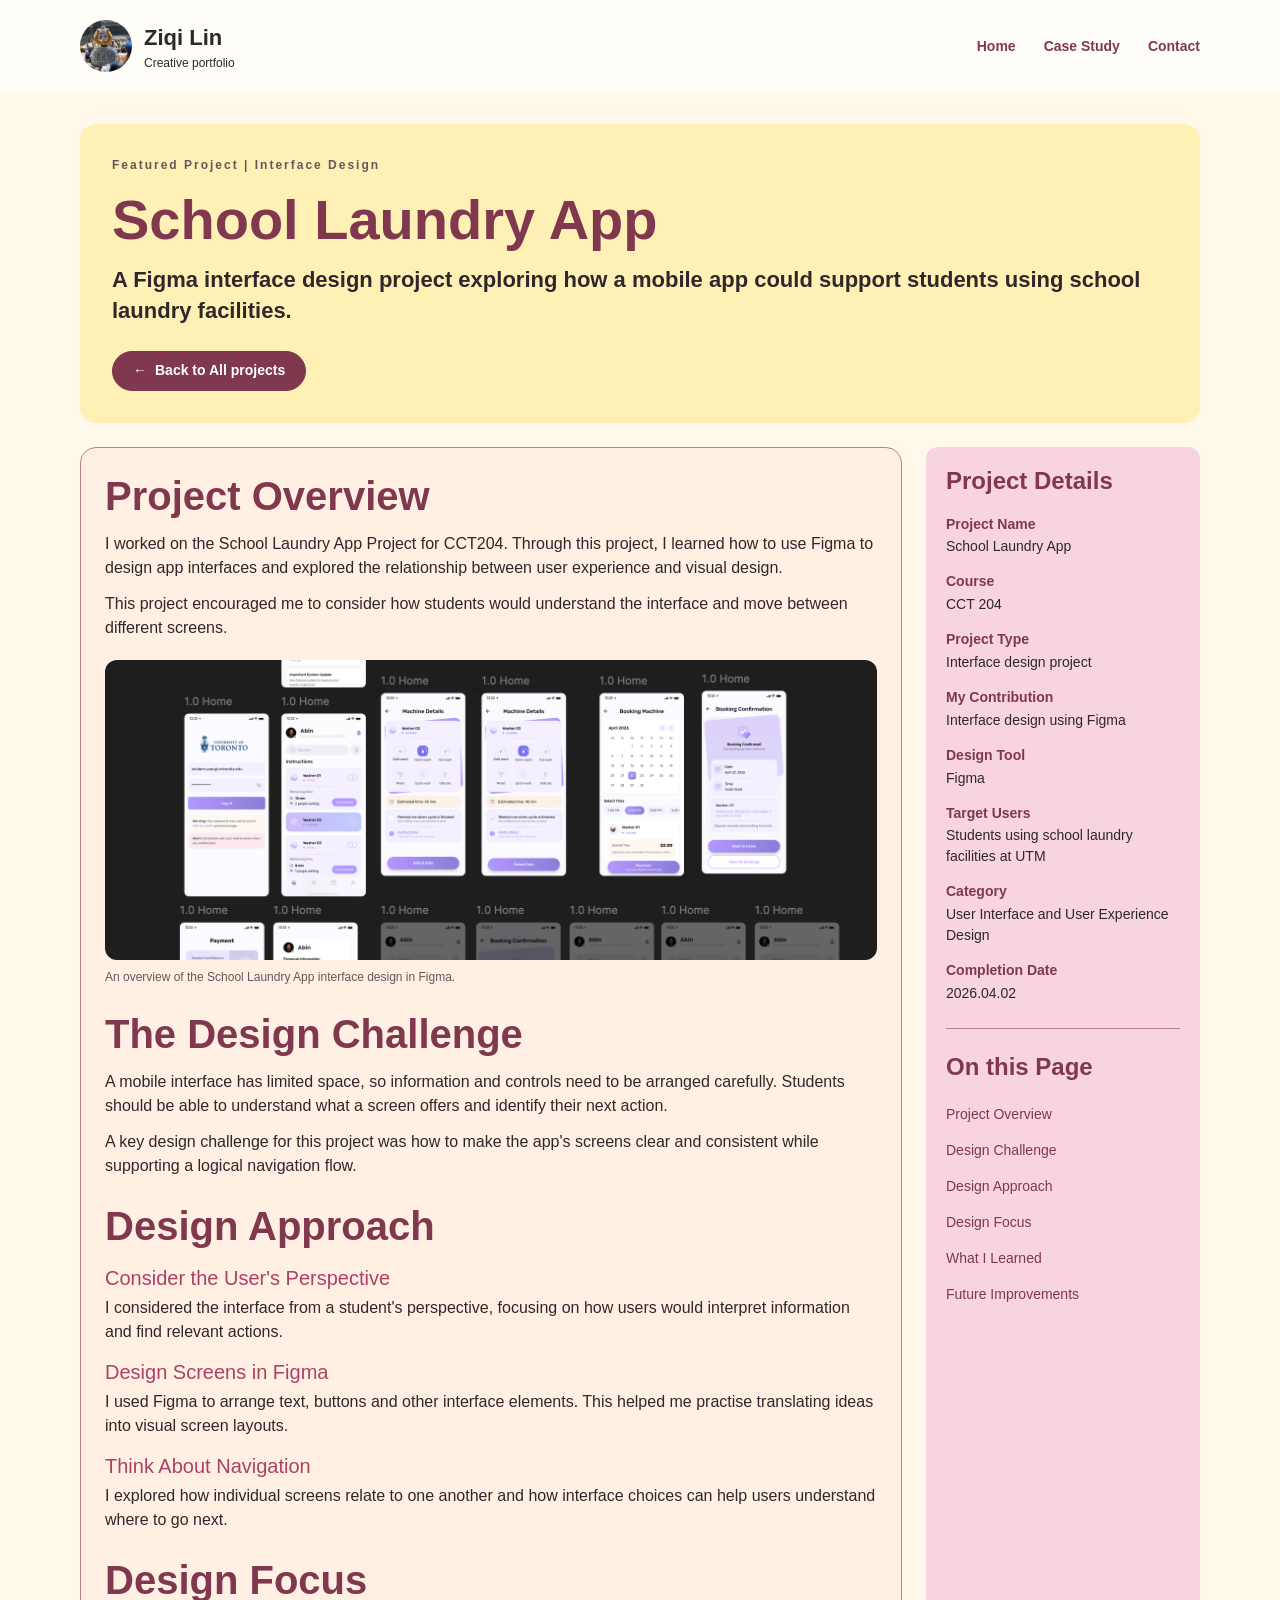
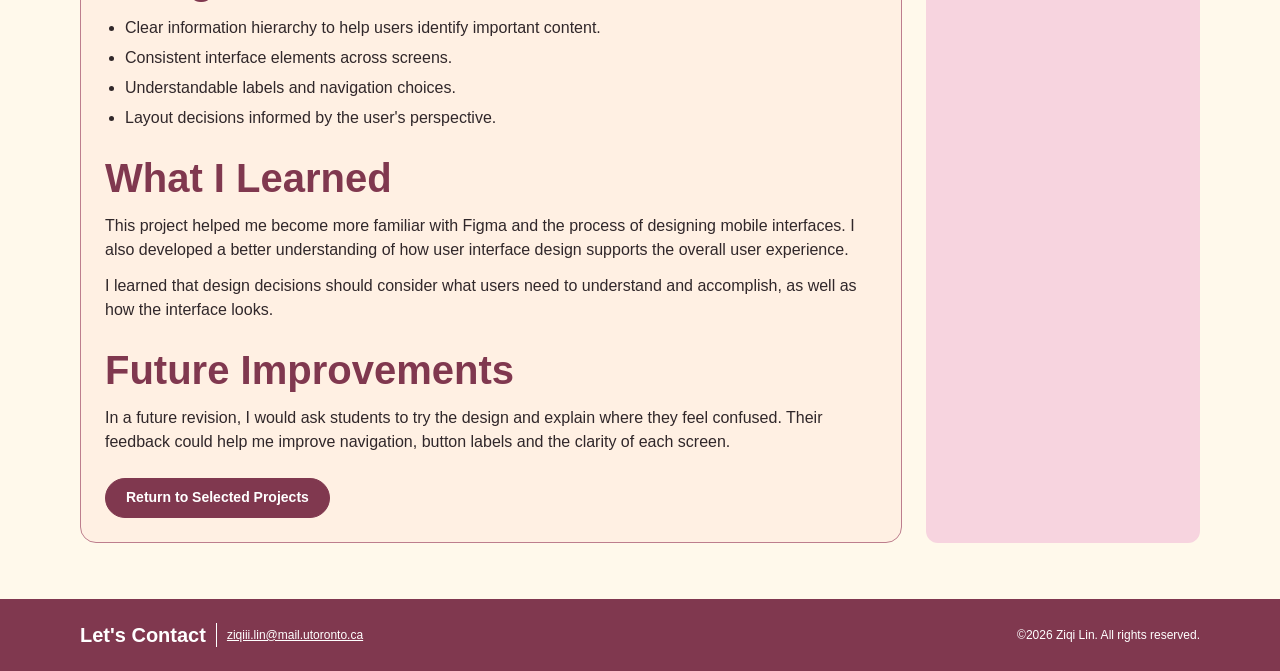
==== commit 4334d007: "version（final）" ====
--- a/detail.html
+++ b/detail.html
@@ -28,10 +28,10 @@
 
     <main class="container detail-layout" id="main-content">
         <section class="detail-hero" aria-labelledby="case-study-title">
-            <a class="back-link" href="index.html#projects">Back to All projects </a>
             <p class="eyebrow">Featured Project | Interface Design</p>
             <h1 id="case-study-title">School Laundry App</h1>
             <p class="lead-text">A Figma interface design project exploring how a mobile app could support students using school laundry facilities.</p>
+            <a class="back-link" href="index.html#projects">Back to All projects </a>
         </section>
 
         <div class="content-grid">
--- a/css/style.css
+++ b/css/style.css
@@ -10,7 +10,7 @@
     flex-direction: column;
     font-family: Arial, Helvetica, sans-serif;
     font-size: 16px;
-    line-height: 1.6;
+    line-height: 1.5;
     color: #30272a;
     background-color: #fff9eb;
 }
@@ -27,10 +27,16 @@
 
 a {
     color: #80384f;
+    text-decoration: none;
 }
 
 a:hover {
     text-decoration: underline;
+}
+
+a:focus-visible {
+    outline: 2px solid #80384f;
+    outline-offset: 4px;
 }
 
 h1,
@@ -42,7 +48,7 @@
 
 h1 {
     font-size: 36px;
-    margin-bottom: 16px;
+    margin-bottom: 12px;
 }
 
 h2 {
@@ -63,10 +69,10 @@
     position: absolute;
     top: -100px;
     left: 20px;
+    z-index: 10;
     padding: 10px 16px;
     color: white;
     background-color: #80384f;
-    z-index: 10;
 }
 
 .skip-link:focus {
@@ -77,33 +83,40 @@
     display: flex;
     flex-wrap: wrap;
     align-items: center;
+    justify-content: space-between;
     gap: 12px;
-    padding: 20px;
+    padding: 16px 20px;
     background-color: #fffdf7;
 }
 
 .site-header > img {
     width: 52px;
     height: 52px;
+    flex-shrink: 0;
     object-fit: cover;
     border-radius: 50%;
 }
 
 .brand {
     flex: 1;
+    min-width: 0;
     display: flex;
     flex-direction: column;
+}
+
+.brand:hover {
     text-decoration: none;
 }
 
 .brand-name {
     font-size: 22px;
     font-weight: bold;
+    color: #30272a;
 }
 
 .brand-description {
     font-size: 12px;
-    color: #68565c;
+    color: #30272a;
 }
 
 .main-nav {
@@ -112,97 +125,121 @@
 
 .nav-list {
     display: flex;
-    justify-content: center;
     flex-wrap: wrap;
-    gap: 24px;
+    justify-content: space-between;
+    align-items: center;
+    gap: 12px;
     list-style: none;
 }
 
 .nav-list a {
+    display: inline-block;
+    padding: 8px 0;
     font-size: 14px;
     font-weight: bold;
-    text-decoration: none;
-}
-
-.nav-list a:hover {
-    text-decoration: underline;
 }
 
 .container {
     width: 100%;
     max-width: 1440px;
     margin: 0 auto;
-    padding: 24px 20px 40px;
+    padding: 20px 20px 40px;
 }
 
 .hero-grid {
     display: grid;
-    grid-template-columns: 1fr;
-    gap: 24px;
-    margin-bottom: 40px;
+    grid-template-columns: minmax(0, 1fr);
+    gap: 20px;
+    margin-bottom: 32px;
 }
 
 .hero-content {
+    min-width: 0;
     display: flex;
     flex-direction: column;
     justify-content: center;
-    min-width: 0;
     padding: 24px;
     background-color: #fff0b5;
     border-radius: 12px;
 }
 
 .eyebrow {
+    margin-bottom: 16px;
     font-size: 12px;
     font-weight: bold;
     letter-spacing: 2px;
-    color: #80384f;
+    color: #68565c;
 }
 
 .lead-text {
     font-size: 18px;
     font-weight: bold;
-    line-height: 1.5;
+    line-height: 1.4;
+}
+
+.hero-content > p {
+    margin-bottom: 16px;
 }
 
 .hero-actions {
     display: flex;
     flex-wrap: wrap;
     align-items: center;
-    gap: 16px;
-    margin-top: 16px;
-}
-
-.button {
+    justify-content: space-between;
+    gap: 12px;
+    margin-top: 20px;
+}
+
+.button,
+.back-link {
     display: inline-flex;
     justify-content: center;
     align-items: center;
-    padding: 10px 20px;
+    max-width: 100%;
+    min-height: 40px;
+    padding: 9px 20px;
     font-size: 14px;
     font-weight: bold;
     line-height: 1.4;
     text-align: center;
-    text-decoration: none;
     color: white;
     background-color: #80384f;
     border: 1px solid #80384f;
     border-radius: 24px;
 }
 
-.button:hover {
+.button:hover,
+.back-link:hover {
     color: white;
     background-color: #61283b;
     text-decoration: none;
 }
 
 .text-link {
-    display: inline-block;
-    padding: 10px 20px;
-    font-size: 14px;
+    display: inline-flex;
+    justify-content: center;
+    align-items: center;
+    min-height: 40px;
+    padding: 9px 20px;
+    font-size: 14px;
+    line-height: 1.4;
     text-align: center;
-    text-decoration: none;
     border: 1px solid #bd7e8d;
     border-radius: 24px;
+}
+
+.text-link:hover {
+    background-color: #fff9eb;
+    text-decoration: none;
+}
+
+.back-link {
+    margin-top: 8px;
+}
+
+.back-link::before {
+    content: "←";
+    margin-right: 8px;
 }
 
 .hero-info {
@@ -218,90 +255,114 @@
 }
 
 .profile-details h3 {
-    margin-top: 16px;
+    margin-top: 12px;
     margin-bottom: 4px;
     font-size: 14px;
 }
 
 .profile-details p {
+    margin-bottom: 12px;
     font-size: 14px;
 }
 
 .hero-info > h3 {
     margin-top: 24px;
     margin-bottom: 12px;
+    font-size: 22px;
 }
 
 .quick-links {
     display: flex;
-    flex-wrap: wrap;
-    gap: 8px;
+    flex-wrap: nowrap;
+    gap: 6px;
     list-style: none;
 }
 
+.quick-links li {
+    flex: 1;
+    min-width: 0;
+    display: flex;
+}
+
 .quick-links a {
-    display: inline-block;
-    padding: 6px 10px;
+    display: flex;
+    justify-content: center;
+    align-items: center;
+    width: 100%;
+    min-height: 40px;
+    padding: 6px 4px;
     font-size: 12px;
-    text-decoration: none;
+    line-height: 1.3;
+    text-align: center;
+    overflow-wrap: anywhere;
     border: 1px solid #bd7e8d;
     border-radius: 20px;
 }
 
+.quick-links a:hover {
+    background-color: #fff0e3;
+    text-decoration: none;
+}
+
 .section-heading {
-    margin-bottom: 24px;
+    margin-bottom: 20px;
 }
 
 .section-heading h2 {
+    margin-bottom: 8px;
     font-size: 32px;
-    margin-bottom: 8px;
 }
 
 .section-heading p {
+    margin-bottom: 0;
     color: #68565c;
 }
 
 .cards-gallery {
     display: grid;
-    grid-template-columns: 1fr;
-    gap: 24px;
+    grid-template-columns: minmax(0, 1fr);
+    gap: 20px;
 }
 
 .card {
+    min-width: 0;
     display: flex;
     flex-direction: column;
-    min-width: 0;
-    padding: 16px;
+    padding: 0 16px 16px;
     background-color: #fff0e3;
     border: 1px solid #80384f;
     border-radius: 12px;
 }
 
 .card-image {
-    width: 100%;
+    width: calc(100% + 32px);
+    max-width: none;
     height: 200px;
-    object-fit: contain;
-    margin-bottom: 16px;
-    background-color: #fff9eb;
-    border-radius: 8px;
-}
-
-.project-category {
+    margin-left: -16px;
+    margin-right: -16px;
+    margin-bottom: 12px;
+    object-fit: cover;
+    object-position: center top;
+    border-radius: 11px 11px 0 0;
+}
+
+.card .project-category {
+    margin-bottom: 6px;
     font-size: 12px;
     font-weight: bold;
     color: #80384f;
 }
 
 .card h3 {
+    margin-bottom: 10px;
     font-size: 22px;
-    margin-bottom: 12px;
 }
 
 .card p {
-    font-size: 14px;
     margin-bottom: 16px;
-}
-
+    font-size: 14px;
+    line-height: 1.5;
+}
 .card-link {
     align-self: flex-start;
     margin-top: auto;
@@ -309,63 +370,76 @@
 
 .detail-hero {
     padding: 24px;
-    margin-bottom: 24px;
+    margin-bottom: 20px;
     background-color: #fff0b5;
-    border-radius: 12px;
-}
-
-.back-link {
-    display: inline-block;
+    border-radius: 16px;
+}
+
+.detail-hero .eyebrow {
+    margin-bottom: 12px;
+}
+
+.detail-hero h1 {
+    margin-bottom: 12px;
+}
+
+.detail-hero .lead-text {
     margin-bottom: 16px;
-    font-size: 14px;
-    font-weight: bold;
 }
 
 .content-grid {
     display: grid;
-    grid-template-columns: 1fr;
-    gap: 24px;
+    grid-template-columns: minmax(0, 1fr);
+    gap: 20px;
 }
 
 .case-study {
     min-width: 0;
-    padding: 24px;
+    padding: 20px;
     background-color: #fff0e3;
     border: 1px solid #bd7e8d;
-    border-radius: 12px;
+    border-radius: 16px;
 }
 
 .case-section {
-    margin-bottom: 28px;
+    margin-bottom: 24px;
 }
 
 .case-section h2 {
+    margin-bottom: 12px;
     font-size: 28px;
-    margin-bottom: 12px;
 }
 
 .case-section h3 {
-    margin-top: 20px;
-    margin-bottom: 8px;
+    margin-top: 16px;
+    margin-bottom: 6px;
     font-size: 20px;
     font-weight: normal;
     color: #ab4264;
 }
 
+.case-section p {
+    margin-bottom: 12px;
+    font-size: 16px;
+    line-height: 1.5;
+}
+
 .project-figure {
     margin-top: 20px;
-    margin-bottom: 24px;
 }
 
 .project-figure img {
     width: 100%;
-    height: auto;
-    border-radius: 10px;
-}
-
-.image-caption {
-    margin-top: 10px;
-    font-size: 13px;
+    height: 240px;
+    object-fit: cover;
+    object-position: center;
+    border-radius: 12px;
+}
+
+.project-figure .image-caption {
+    margin-top: 8px;
+    margin-bottom: 0;
+    font-size: 12px;
     color: #68565c;
 }
 
@@ -374,30 +448,31 @@
 }
 
 .outcomes-list li {
-    margin-bottom: 8px;
+    margin-bottom: 6px;
 }
 
 .metadata-sidebar {
     min-width: 0;
-    padding: 24px;
+    padding: 20px;
     background-color: #f7d4df;
     border-radius: 12px;
 }
 
 .metadata-card h2,
 .case-navigation h2 {
+    margin-bottom: 20px;
     font-size: 24px;
-    margin-bottom: 20px;
 }
 
 .project-metadata h3 {
-    font-size: 14px;
     margin-bottom: 4px;
+    font-size: 14px;
 }
 
 .project-metadata p {
-    font-size: 14px;
-    margin-bottom: 20px;
+    margin-bottom: 16px;
+    font-size: 14px;
+    line-height: 1.5;
 }
 
 .case-navigation {
@@ -416,40 +491,44 @@
 
 .case-navigation a {
     font-size: 14px;
-    text-decoration: none;
-}
-
-.case-navigation a:hover {
-    text-decoration: underline;
-}
+}
+
 .site-footer {
     display: flex;
     flex-direction: column;
     align-items: center;
-    gap: 16px;
-    padding: 24px 20px;
+    justify-content: space-between;
+    gap: 12px;
+    padding: 20px;
+    text-align: center;
     color: white;
     background-color: #80384f;
-    text-align: center;
 }
 
 .footer-contact {
     display: flex;
-    flex-direction: column;
-    align-items: center;
-    gap: 8px;
+    flex-wrap: wrap;
+    align-items: center;
+    justify-content: center;
+    gap: 10px;
+    max-width: 100%;
+    min-width: 0;
 }
 
 .footer-contact h2 {
     margin: 0;
-    font-size: 22px;
+    padding-right: 10px;
+    font-size: 20px;
     color: white;
+    border-right: 1px solid white;
 }
 
 .footer-contact a {
-    font-size: 14px;
+    max-width: 100%;
+    font-size: 12px;
     color: white;
     overflow-wrap: anywhere;
+    text-decoration: underline;
 }
 
 .site-footer > p {
@@ -460,7 +539,7 @@
 @media (min-width: 768px) {
     .site-header {
         flex-wrap: nowrap;
-        padding: 24px 32px;
+        padding: 20px 32px;
     }
 
     .main-nav {
@@ -469,14 +548,17 @@
 
     .nav-list {
         justify-content: flex-end;
+        gap: 28px;
     }
 
     .container {
-        padding: 32px 32px 48px;
-    }
-
+        padding: 24px 32px 48px;
+    }
+
+    /* 首页 Hero：2 比 1 */
     .hero-grid {
         grid-template-columns: minmax(0, 2fr) minmax(0, 1fr);
+        gap: 24px;
     }
 
     .hero-content {
@@ -489,10 +571,12 @@
 
     .cards-gallery {
         grid-template-columns: repeat(auto-fit, minmax(280px, 1fr));
+        gap: 24px;
     }
 
     .detail-hero {
-        padding: 32px;
+        padding: 28px;
+        margin-bottom: 24px;
     }
 
     .detail-hero h1 {
@@ -501,44 +585,45 @@
 
     .content-grid {
         grid-template-columns: minmax(0, 3fr) minmax(0, 1fr);
+        gap: 24px;
+    }
+
+    .case-study {
+        padding: 24px;
     }
 
     .case-section h2 {
         font-size: 36px;
+    }
+
+    .project-figure img {
+        height: 300px;
     }
 
     .site-footer {
         flex-direction: row;
         flex-wrap: wrap;
-        justify-content: space-between;
         padding: 24px 32px;
         text-align: left;
     }
 
     .footer-contact {
-        flex-direction: row;
-        flex-wrap: wrap;
-        gap: 16px;
-    }
-
-    .footer-contact h2 {
-        padding-right: 16px;
-        border-right: 1px solid white;
+        justify-content: flex-start;
     }
 }
 
 @media (min-width: 1200px) {
     .site-header {
-        padding: 24px 80px;
+        padding: 20px 80px;
     }
 
     .container {
-        padding: 40px 80px 64px;
+        padding: 32px 80px 56px;
     }
 
     .hero-content {
         min-height: 480px;
-        padding: 40px;
+        padding: 36px;
     }
 
     .hero-content h1 {
@@ -558,13 +643,17 @@
     }
 
     .detail-hero {
-        padding: 40px;
+        padding: 32px;
     }
 
     .detail-hero h1 {
         font-size: 56px;
     }
 
+    .detail-hero .lead-text {
+        font-size: 22px;
+    }
+
     .case-section h2 {
         font-size: 40px;
     }
